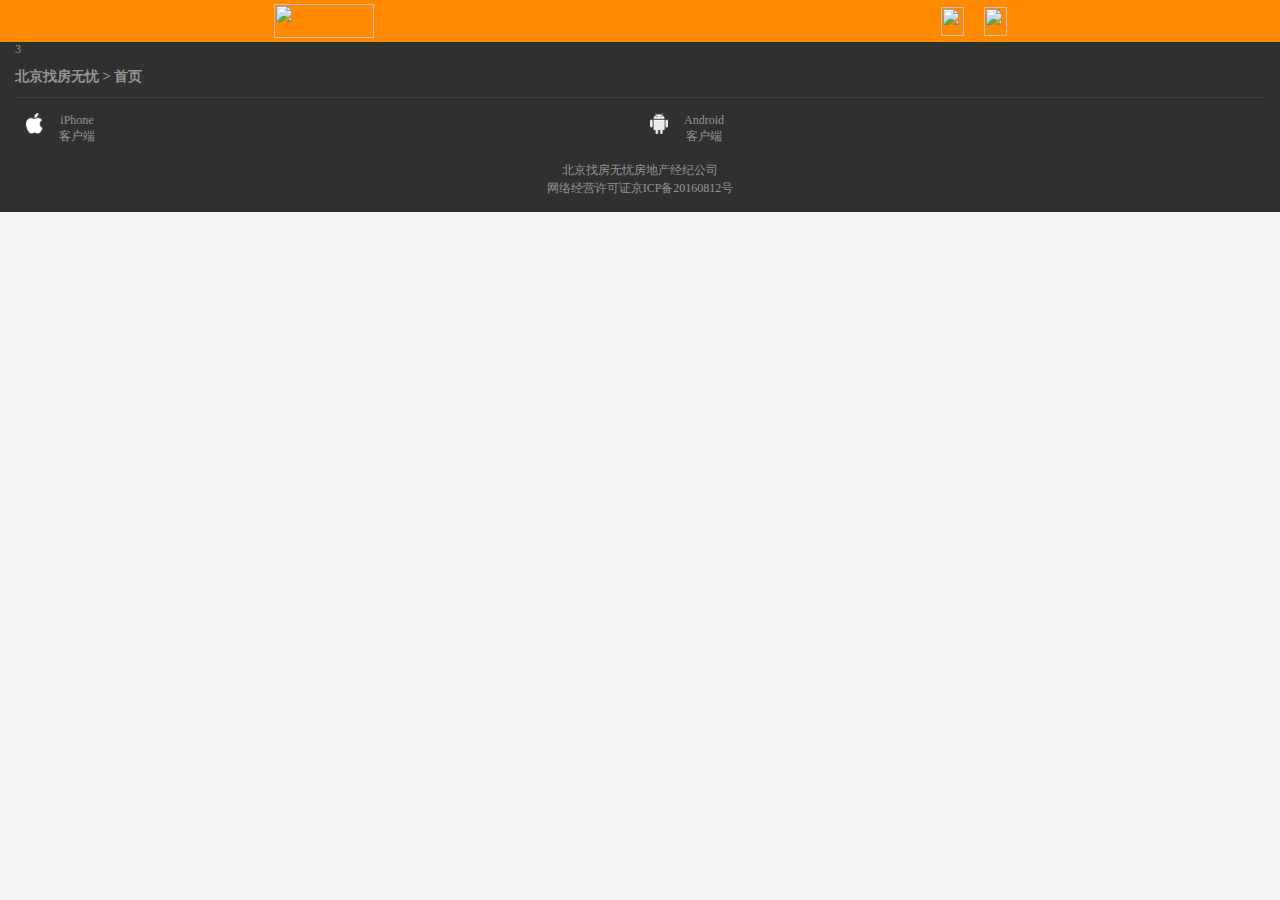
==== index.html @ 4a7ac004 "'第一次添加项目'" ====
<!DOCTYPE html>
<html>

<head lang="en">
    <meta charset="UTF-8">
    <meta name="viewport"
        content="width=device-width, user-scalable=no, initial-scale=1.0, maximum-scale=1.0, minimum-scale=1.0" />

    <title>找房无忧</title>
    <link rel="stylesheet" href="./css/publis.css">
    <link rel="stylesheet" href="css/index.css" />
</head>

<body>
    <!--头部-->
    <header>
        <h1><a href="#"><img src="image/index/logo.jpg" alt="" /></a></h1>

        <div class="icon">
            <a href="#"><img src="image/index/my.jpg" alt="" /></a>
            <a href="#"><img src="image/index/xiazai.jpg" alt="" /></a>
        </div>
    </header>




    <!--版权底部-->
    <footer class="copyright">3
        <h2>北京找房无忧 > 首页</h2>
        <div class="content">
            <ul>
                <li>
                    <img src="image/index/apple.png" alt="" />
                    <div>
                        <p>iPhone</p>
                        <p>客户端</p>
                    </div>
                </li>
                <li>
                    <img src="image/index/android.png" alt="" />
                    <div>
                        <p>Android</p>
                        <p>客户端</p>
                    </div>
                </li>
            </ul>
            <div class="text">
                <p>北京找房无忧房地产经纪公司</p>
                <p>网络经营许可证京ICP备20160812号</p>
            </div>
        </div>
    </footer>






</body>

</html>
<script src="./js/rem.js"></script>
---- css/publis.css ----
* {
    margin: 0;
    padding: 0;
    list-style: none;
    text-decoration: none;
}

input {
    outline: none;
}

html {
    font-size: 100px;
}

body {
    background: #f5f5f5;
    font-size: 0.12rem;

}

header {
    height: 0.42rem;
    background: #ff8a00;
    display: flex;
    justify-content: space-around;
    align-items: center;
}

header h1 {
    font-size: 0;
}

header h1 img {
    width: 1rem;
    height: 0.34rem;
}

header .icon {
    font-size: 0;
}

header .icon img {
    width: 0.23rem;
    height: 0.29rem;
    margin-left: 0.2rem;
}

.copyright {
    background: #2f3130;
    color: #939494;
    padding: 0 0.15rem;
}

.copyright h2 {
    font-size: 0.14rem;
    height: 0.4rem;
    line-height: 0.4rem;
    border-bottom: 1px solid #3e403f;
}

.copyright .content {
    padding: 0.15rem 0;
}

.copyright ul {
    display: flex;
}

.copyright li {
    flex: 1;
    text-align: center;
    display: flex;
    justify-items: center;
}

.copyright li img {
    width: 0.18rem;
    height: 0.21rem;
    margin-right: 0.16rem;
    margin-left: 0.1rem;
}

.copyright .text {
    margin-top: 0.16rem;
}

.copyright p {
    font-size: 0.12rem;
}

.copyright .text p {
    line-height: 0.18rem;
    text-align: center;

}
---- css/index.css ----
* {
    margin: 0;
    padding: 0;
    list-style: none;
    text-decoration: none;
}

input {
    outline: none;
}

html {
    font-size: 100px;
}

body {
    background: #f5f5f5;
    font-size: 0.12rem;

}

header {
    height: 0.42rem;
    background: #ff8a00;
    display: flex;
    justify-content: space-around;
    align-items: center;
}

header h1 {
    font-size: 0;
}

header h1 img {
    width: 1rem;
    height: 0.34rem;
}

header .icon {
    font-size: 0;
}

header .icon img {
    width: 0.23rem;
    height: 0.29rem;
    margin-left: 0.2rem;
}

.copyright {
    background: #2f3130;
    color: #939494;
    padding: 0 0.15rem;
}

.copyright h2 {
    font-size: 0.14rem;
    height: 0.4rem;
    line-height: 0.4rem;
    border-bottom: 1px solid #3e403f;
}

.copyright .content {
    padding: 0.15rem 0;
}

.copyright ul {
    display: flex;
}

.copyright li {
    flex: 1;
    text-align: center;
    display: flex;
    justify-items: center;
}

.copyright li img {
    width: 0.18rem;
    height: 0.21rem;
    margin-right: 0.16rem;
    margin-left: 0.1rem;
}

.copyright .text {
    margin-top: 0.16rem;
}

.copyright p {
    font-size: 0.12rem;
}

.copyright .text p {
    line-height: 0.18rem;
    text-align: center;

}
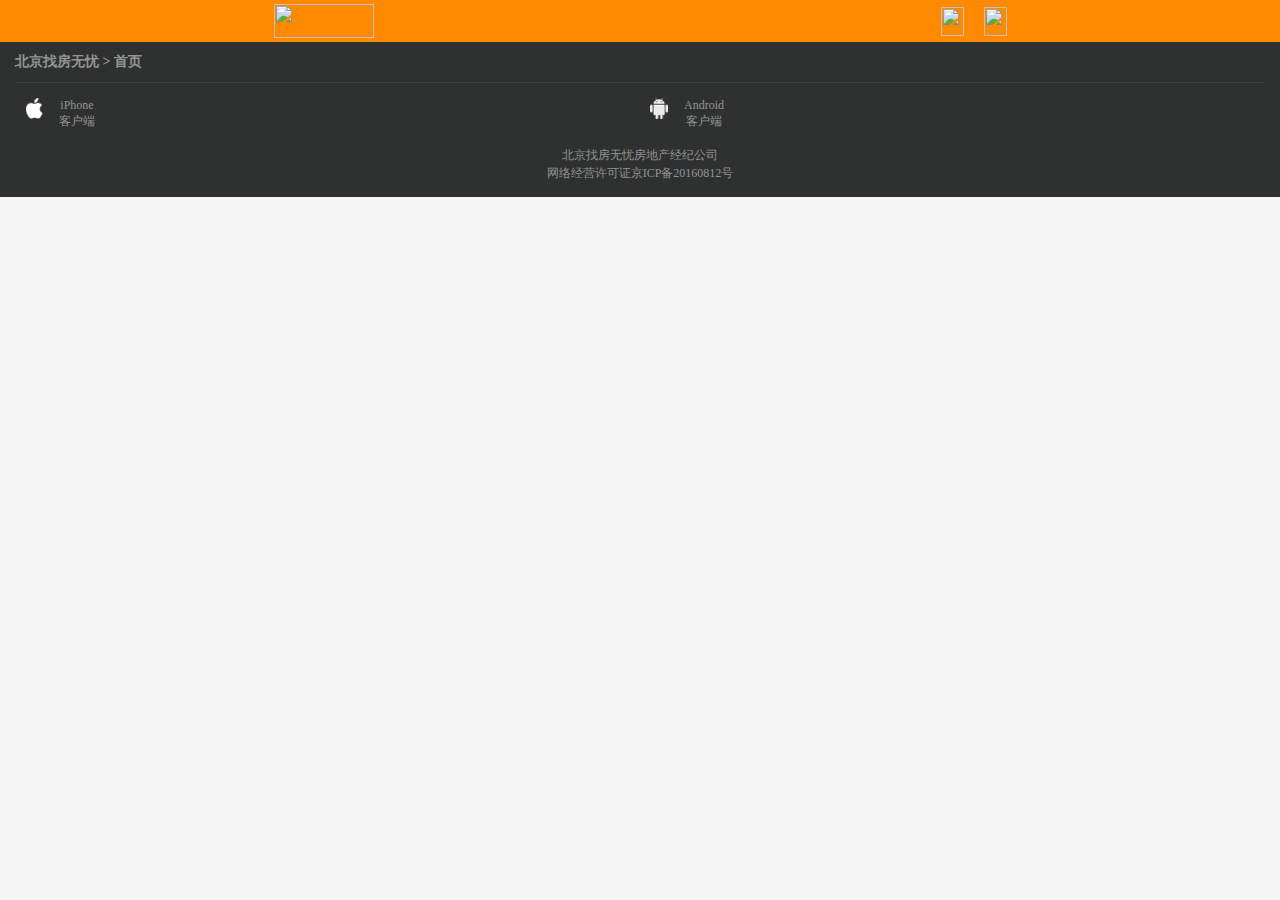
==== commit cf07ff66: "'畅第一次写完提交'" ====
--- a/index.html
+++ b/index.html
@@ -26,7 +26,7 @@
 
 
     <!--版权底部-->
-    <footer class="copyright">3
+    <footer class="copyright">
         <h2>北京找房无忧 > 首页</h2>
         <div class="content">
             <ul>
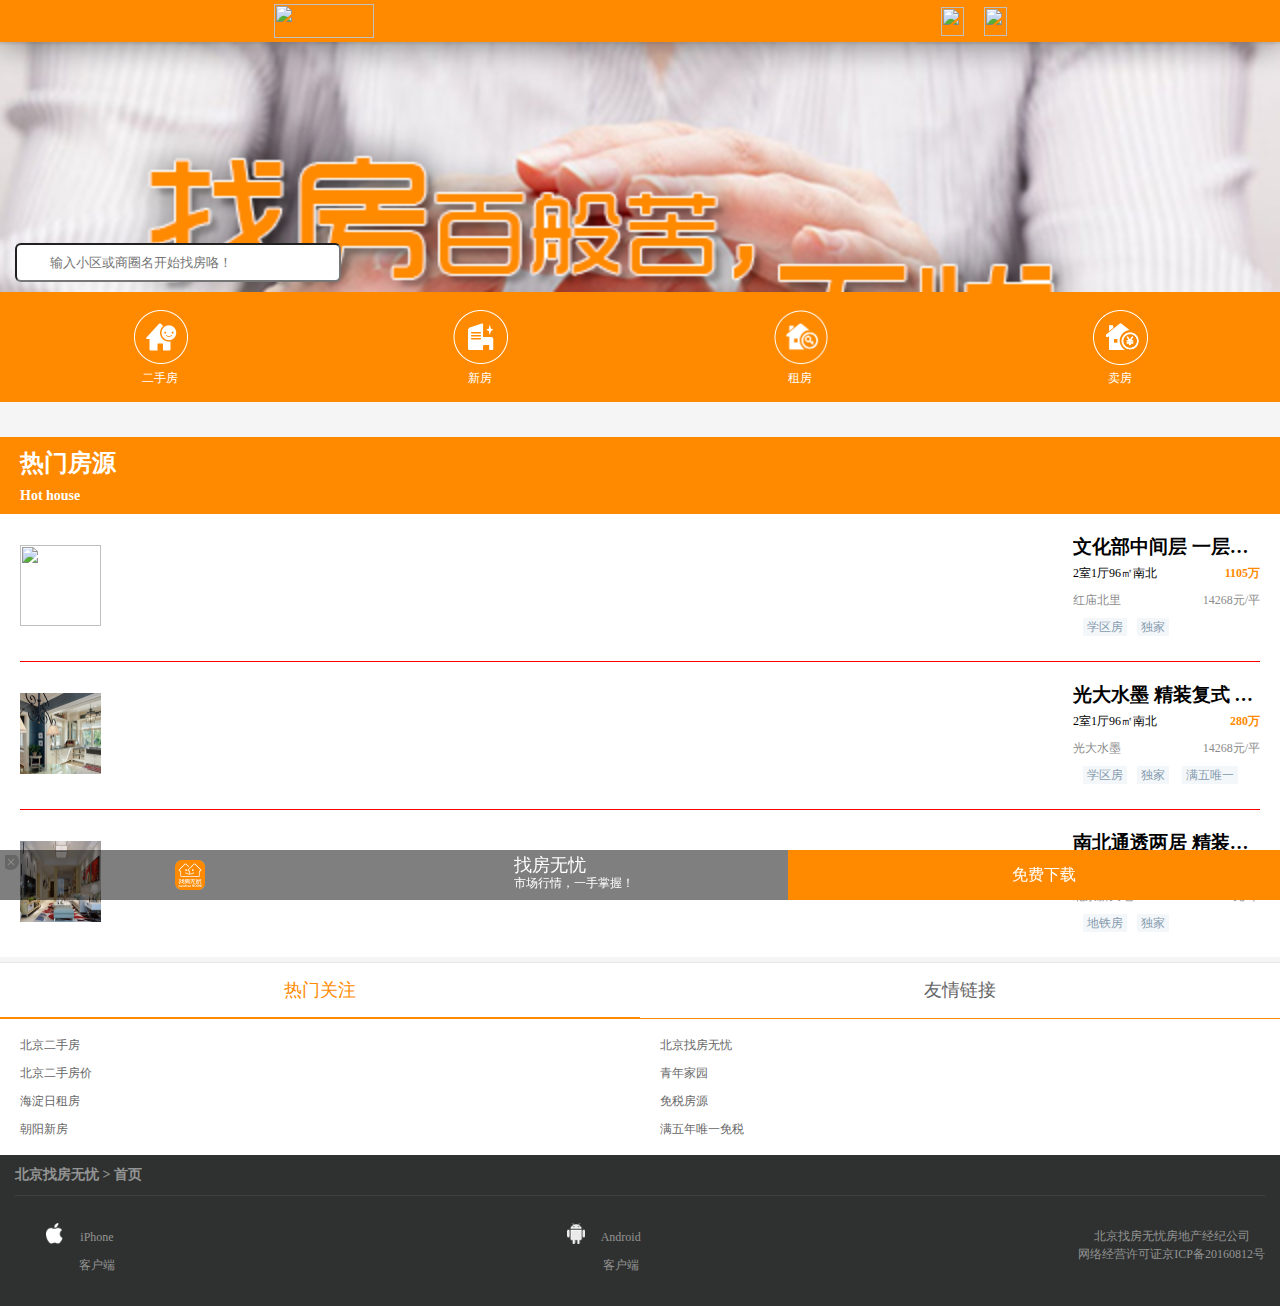
==== commit f014bedd: "'第一次添加'" ====
--- a/index.html
+++ b/index.html
@@ -6,7 +6,7 @@
     <meta name="viewport"
         content="width=device-width, user-scalable=no, initial-scale=1.0, maximum-scale=1.0, minimum-scale=1.0" />
 
-    <title>找房无忧</title>
+    <title>找房无忧-首页</title>
     <link rel="stylesheet" href="./css/publis.css">
     <link rel="stylesheet" href="css/index.css" />
 </head>
@@ -22,16 +22,113 @@
         </div>
     </header>
 
+    <section class="banner">
+        <div class="sourch">
+            <span class="icon"></span>
+            <input type="text" class="search" placeholder="输入小区或商圈名开始找房咯！">
+        </div>
+    </section>
 
-
-
+    <section class="navList">
+        <ul>
+            <li>
+                <a href="">二手房</a>
+            </li>
+            <li>
+                <a href="">新房</a>
+            </li>
+            <li>
+                <a href="">租房</a>
+            </li>
+            <li>
+                <a href="">卖房</a>
+            </li>
+        </ul>
+    </section>
+    <section class="banner2">
+        <img src="./image/index/banner2.png" alt="">
+    </section>
+    <section class="hothouse">
+        <h2>热门房源<br><span>Hot house</span></h2>
+        <ul>
+            <li>
+                <div class="hothouse-img">
+                    <img src="./image/index/img1.jpg" alt="">
+                </div>
+                <div class="hothouse-text">
+                    <h3>文化部中间层 一层带阁楼</h3>
+                    <p>2室1厅96㎡南北 <span>1105万</span></p>
+                    <p>红庙北里 <span>14268元/平</span></p>
+                    <p><a href="">学区房</a><a href="">独家</a></p>
+                </div>
+            </li>
+            <li>
+                <div class="hothouse-img">
+                    <img src="./image/index/img2.png" alt="">
+                </div>
+                <div class="hothouse-text">
+                    <h3>光大水墨 精装复式 稀缺</h3>
+                    <p>2室1厅96㎡南北 <span>280万</span></p>
+                    <p>光大水墨 <span>14268元/平</span></p>
+                    <p><a href="">学区房</a><a href="">独家</a> <a href="">满五唯一</a></p>
+                </div>
+            </li>
+            <li>
+                <div class="hothouse-img">
+                    <img src="./image/index/img3.png" alt="">
+                </div>
+                <div class="hothouse-text">
+                    <h3>南北通透两居 精装修 无</h3>
+                    <p>2室1厅96㎡南北 <span>320万</span></p>
+                    <p>北京新天地 <span>14268元/平</span></p>
+                    <p><a href="">地铁房</a><a href="">独家</a></p>
+                </div>
+            </li>
+        </ul>
+    </section>
+    <section class="hotattention">
+        <ul>
+            <li><a href="#">热门关注</a></li>
+            <li><a href="#">友情链接</a></li>
+        </ul>
+        <div class="content">
+            <ul>
+                <li><a href="#">北京二手房</a></li>
+                <li><a href="#">北京二手房价</a></li>
+                <li><a href="#">海淀日租房</a></li>
+                <li><a href="#">朝阳新房</a></li>
+            </ul>
+            <ul>
+                <li><a href="#">北京找房无忧</a></li>
+                <li><a href="#">青年家园</a></li>
+                <li><a href="#">免税房源</a></li>
+                <li><a href="#">满五年唯一免税</a></li>
+            </ul>
+        </div>
+    </section>
+    <!-- 固定定位 免费下载 -->
+    <div class="download">
+        <img src="./image/index/close.png" alt="" class="close">
+        <div class="downleft">
+            <div class="downleft-icon">
+                <img src="./image/index/download.png" alt="">
+            </div>
+            <div class="downleft-text">
+                <p>找房无忧</p>
+                <p>市场行情，一手掌握！</p>
+            </div>
+        </div>
+        <div class="downright">
+            <a href="#">免费下载</a>
+        </div>
+    </div>
     <!--版权底部-->
     <footer class="copyright">
         <h2>北京找房无忧 > 首页</h2>
         <div class="content">
             <ul>
                 <li>
-                    <img src="image/index/apple.png" alt="" />
+                    <img src="image/index/apple.png" alt="">
                     <div>
                         <p>iPhone</p>
                         <p>客户端</p>
--- a/css/index.css
+++ b/css/index.css
@@ -5,18 +5,9 @@
     text-decoration: none;
 }
 
-input {
-    outline: none;
-}
-
-html {
-    font-size: 100px;
-}
-
 body {
     background: #f5f5f5;
     font-size: 0.12rem;
-
 }
 
 header {
@@ -46,6 +37,276 @@
     margin-left: 0.2rem;
 }
 
+.banner {
+    width: 100%;
+    height: 2.5rem;
+    background: url(../image/index/banner.png) 0 0 no-repeat;
+    background-size: cover;
+    position: relative;
+}
+
+.sourch {
+    position: absolute;
+    bottom: 0.1rem;
+    left: 0.15rem;
+}
+
+.sourch>.icon {
+    position: absolute;
+    left: 0.1rem;
+    bottom: 0.11rem;
+    width: 0.165rem;
+    height: 0.165rem;
+    background: url(../image/index/seach.jpg) 0 center no-repeat;
+    background-size: cover;
+    z-index: 2;
+}
+
+.search {
+    width: 2.89rem;
+    height: 0.35rem;
+    border-radius: 6px;
+    padding-left: 0.33rem;
+}
+
+.navList {
+    width: 100%;
+
+}
+
+.navList>ul {
+    height: 1.1rem;
+    background: #ff8a00;
+    font-size: 0.12rem;
+    display: flex;
+    justify-content: space-around;
+
+}
+
+.navList>ul li {
+    width: 0.55rem;
+    height: 0.54rem;
+    margin-top: 0.18rem;
+}
+
+.navList>ul li a {
+    color: #fff;
+    width: 0.55rem;
+    display: inline-block;
+    padding-top: 0.6rem;
+    text-align: center;
+}
+
+.navList>ul li:nth-of-type(1) a {
+    background: url(../image/index/index_03.png) 0 0 no-repeat;
+    background-size: contain;
+}
+
+.navList>ul li:nth-of-type(2) a {
+    background: url(../image/index/index_05.png) 0 0 no-repeat;
+    background-size: contain;
+}
+
+.navList>ul li:nth-of-type(3) a {
+    background: url(../image/index/index_07.png) 0 0 no-repeat;
+    background-size: contain;
+}
+
+.navList>ul li:nth-of-type(4) a {
+    background: url(../image/index/index_09.png) 0 0 no-repeat;
+    background-size: contain;
+}
+
+.banner2 {
+    width: 100%;
+    padding: 0.1rem 0;
+}
+
+.banner2>img {
+    width: 100%;
+}
+
+.hothouse {
+    margin-bottom: 0.05rem;
+    font-size: 0.16rem;
+    background: #ffffff;
+}
+
+.hothouse>h2 {
+    background: #ff8a00;
+    color: #fff;
+    padding: 0.1rem 0 0.08rem 0.2rem;
+}
+
+.hothouse>h2 span {
+    font-size: 0.14rem;
+}
+
+.hothouse>ul {
+    margin: 0 0.2rem;
+}
+
+.hothouse>ul li {
+    display: flex;
+    justify-content: space-between;
+    align-items: center;
+    padding: 0.2rem 0;
+    border-bottom: 1px solid red;
+}
+
+.hothouse-img img {
+    width: 0.81rem;
+    height: 0.81rem;
+}
+
+.hothouse-text h3 {
+    width: 1.87rem;
+    overflow: hidden;
+    white-space: nowrap;
+    text-overflow: ellipsis;
+}
+
+.hothouse-text p {
+    font-size: 0.12rem;
+    padding: 0.05rem 0;
+    color: #000;
+    overflow: hidden;
+}
+
+.hothouse-text p:nth-of-type(1) span {
+    float: right;
+    color: #ff8a00;
+    font-weight: 700;
+}
+
+.hothouse-text p:nth-of-type(2) {
+    color: #8b8b8b;
+}
+
+.hothouse-text p:nth-of-type(2) span {
+    float: right;
+}
+
+.hothouse-text p>a {
+    color: #849aae;
+    background-color: #f4f7f9;
+    padding: 0.02rem 0.04rem;
+    margin-left: 0.1rem;
+}
+
+.hothouse li:last-of-type {
+    border-bottom: none;
+}
+
+.hotattention {
+    background: #ffffff;
+    border-top: 1px solid #e5e5e5;
+}
+
+.hotattention>ul {
+    display: flex;
+    justify-content: space-around;
+    font-size: 0.18rem;
+    border-bottom: 1px solid #ff8a00;
+    line-height: 0.54rem;
+}
+
+.hotattention>ul li {
+    flex: 1;
+    text-align: center;
+}
+
+.hotattention>ul li a {
+    color: #666666;
+}
+
+.hotattention>ul li:nth-of-type(1) {
+    border-bottom: 1px solid #ff8a00;
+}
+
+.hotattention>ul li:nth-of-type(1) a {
+    color: #ff8a00;
+}
+
+.content {
+    display: flex;
+}
+
+.content ul {
+    flex: 1;
+    text-align: left;
+    margin: 0.12rem 0 0.12rem 0.2rem;
+}
+
+.content ul li {
+    line-height: 0.28rem;
+}
+
+.content ul li a {
+    color: #666666;
+}
+
+/* 固定定位 免费下载 */
+.download {
+    width: 100%;
+    height: 0.5rem;
+    background-color: rgba(0, 0, 0, .5);
+    line-height: 0.5rem;
+    position: fixed;
+    left: 0;
+    bottom: 0;
+    display: flex;
+    padding-left: 0.2rem;
+}
+
+.download .close {
+    width: 0.14rem;
+    height: 0.15rem;
+    position: absolute;
+    top: 0.05rem;
+    left: 0.05rem;
+}
+
+.downleft {
+    display: flex;
+    justify-content: space-around;
+    flex: 6;
+    font-size: 0.12rem;
+    color: #fff;
+}
+
+.downleft-icon>img {
+    width: 0.3rem;
+    height: 0.3rem;
+    margin-top: 0.1rem;
+}
+
+.downleft-text {
+    margin-top: -0.1rem;
+}
+
+.downleft-text p:nth-of-type(1) {
+    height: 0.18rem;
+    font-size: 0.18rem;
+}
+
+.downleft-text p:nth-of-type(2) {
+    height: 0.12rem;
+}
+
+.downright {
+    background: #ff8a00;
+    flex: 4;
+    line-height: 0.5rem;
+    font-size: 0.16rem;
+    text-align: center;
+}
+
+.downright a {
+    color: #fff;
+}
+
+/* 底部 */
 .copyright {
     background: #2f3130;
     color: #939494;
